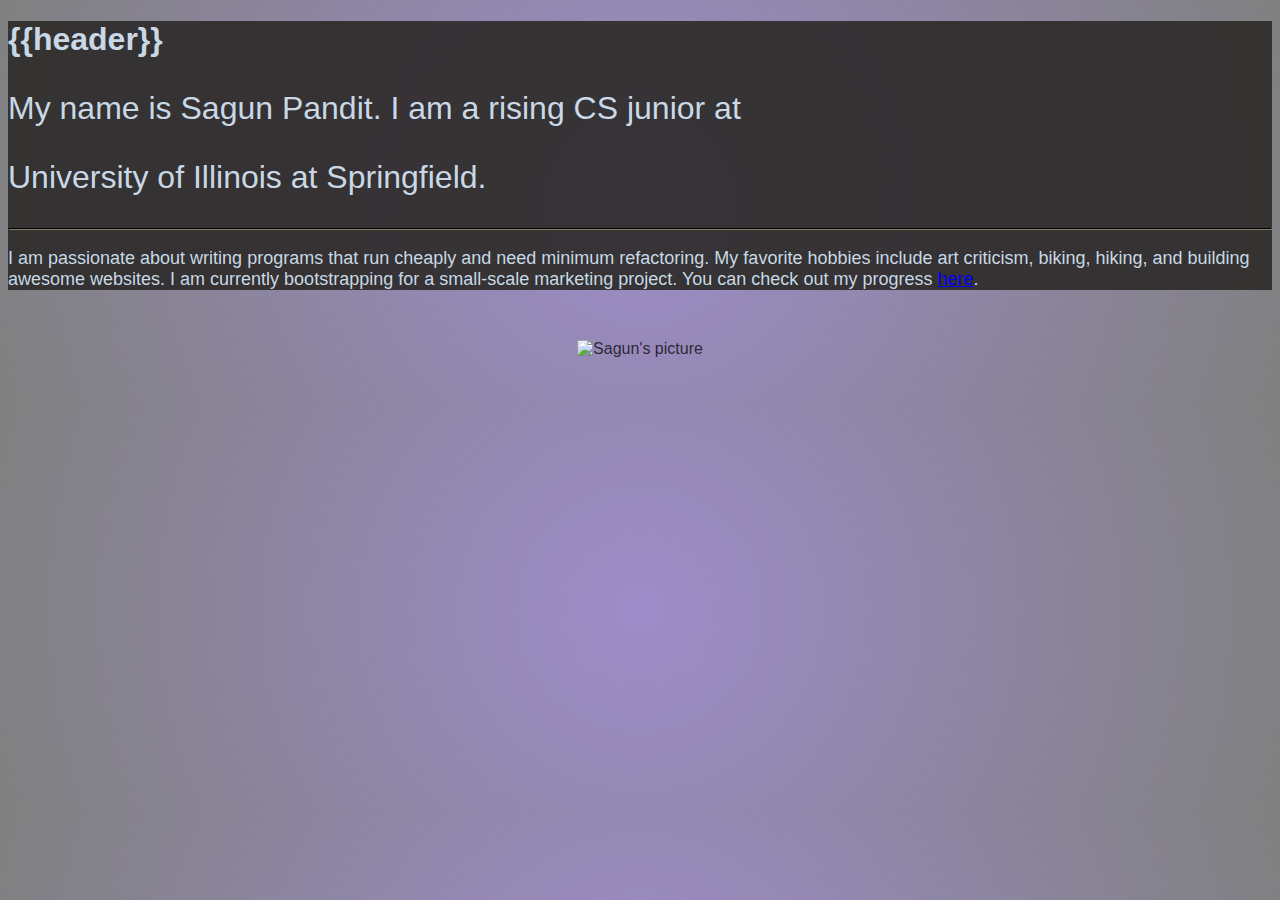
==== html/index.html @ 2f25b213 "6/28 made un-sticky top for mobile" ====
<!doctype html>
<html lang="en">
  <head>
    <!-- Required meta tags -->
    <meta charset="utf-8">
    <meta name="viewport" content="width=device-width, initial-scale=1, shrink-to-fit=no">

    <!-- Bootstrap CSS -->
    <link rel="stylesheet" href="https://stackpath.bootstrapcdn.com/bootstrap/4.1.3/css/bootstrap.min.css" integrity="sha384-MCw98/SFnGE8fJT3GXwEOngsV7Zt27NXFoaoApmYm81iuXoPkFOJwJ8ERdknLPMO" crossorigin="anonymous">
    <link rel="stylesheet" href="style.css">
    <script src = "https://ajax.googleapis.com/ajax/libs/angularjs/1.8.2/angular.min.js"></script>

    <title>Sagun's Profile</title>
  </head>

    <body class = "body" ng-app = "body" >
        <!--Nav Bar Setup-->
        <nav-bar></nav-bar>

        <!--Introduction-->
        <div class = "container-fluid">
            <div class = "row">
                <div class = "col-8 d-flex align-items-center">
                    <div class = "intro">
                        <div class="jumbotron">
                            <h1 class = "heading" ng-controller = "welcome">{{header}}</h1>
                            <p class="lead" style = "font-size:xx-large">My name is Sagun Pandit. I am a rising CS junior at </p>
                            <p class="lead" style = "font-size:xx-large">University of Illinois at Springfield.</p>
                            <hr class="my-4">
                            <p style="font-size:large">I am passionate about
                                writing programs that run cheaply and need minimum refactoring. 
                                My favorite hobbies include art criticism, biking, hiking, and building awesome websites.
                                I am currently bootstrapping
                                for a small-scale marketing project. You can check out my progress <a href = "#">here</a>. 
                            </p>
                        </div>
                    </div>
                </div>

                <div class = "col-4" style = "text-align: center;">
                    <figure>
                        <img  class = "img-fluid" style = "width: 95%" src = "../images/20210603_151644.jpg" alt = "Sagun's picture">
                    </figure>
                </div>
            </div>
        </div>


        <!--Imports-->
        <script src="https://code.jquery.com/jquery-3.3.1.slim.min.js" integrity="sha384-q8i/X+965DzO0rT7abK41JStQIAqVgRVzpbzo5smXKp4YfRvH+8abtTE1Pi6jizo" crossorigin="anonymous"></script>
        <script src="https://cdnjs.cloudflare.com/ajax/libs/popper.js/1.14.3/umd/popper.min.js" integrity="sha384-ZMP7rVo3mIykV+2+9J3UJ46jBk0WLaUAdn689aCwoqbBJiSnjAK/l8WvCWPIPm49" crossorigin="anonymous"></script>
        <script src="https://stackpath.bootstrapcdn.com/bootstrap/4.1.3/js/bootstrap.min.js" integrity="sha384-ChfqqxuZUCnJSK3+MXmPNIyE6ZbWh2IMqE241rYiqJxyMiZ6OW/JmZQ5stwEULTy" crossorigin="anonymous"></script>

        <!--Modules-->
        <script src = "../js/body.js"></script>
        <script src = "../js/jquery.js"></script>
        <!--controllers-->
        <script src = "../js/controllers/welcome.js"></script>
        <!--Directives-->
        <script src = "../js/directives/navbar.js"></script>
    </body>
</html>
---- html/style.css ----
body{
    color: rgba(0, 0, 0, 0.747);
    font-size: 100%;
    font-family:-apple-system,BlinkMacSystemFont,"Segoe UI",Roboto,"Helvetica Neue",Arial,sans-serif,"Apple Color Emoji","Segoe UI Emoji","Segoe UI Symbol","Noto Color Emoji";
    background: radial-gradient(circle, rgba(126, 104, 184, 0.76), gray) ;
}
nav{
    border-radius:0.4rem;
}
.nav-item{
    align-items:center;
    font-size:medium;
    margin-left:1.5rem;
    margin-right:1.5rem;
    color: white;
}

.jumbotron{
    color:rgba(212, 227, 243, 0.938);
    background:#312d2df1;
}
.nav-link{
    color:rgba(238, 231, 231, 0.945);
    padding:0.1rem;
}
a:hover{
    color:black;
}
.btn{
    font-size:100%;
}
.bar{
    font-weight:500;
}

.contact{
    text-align:center;
}

.col-padded{
    padding: 1rem 1rem 1rem 1rem;
}

.media{
    display: flex;
}

.btn-group{
    margin:auto;
    color:white;
}
.figure{
    width: 80%;
    text-align:center;
}

.img-fluid{
    width: 75%;
    margin: 2rem 0rem 2rem 0rem;
    border-radius:1%;
}

.container{
    text-align: left;
    width: 100%;
}
.pdfcontainer{
    text-align : center;
    height: 100rem;
}

.resume{
    margin-top : 0.5%;
    margin-right : 5%;
    margin-left : 5%;
}
.resume{
    color:rgba(190, 208, 226, 0.938);
    font-family:"Helvetica Neue",Verdana, Geneva, Tahoma, sans-serif;
    font-size:0.95rem;
    border-radius:0.3rem;
    border-color:#dde6e9;
    background-color:#312d2df1;;
}
.resumeName{
    font-size:1.5rem;
}

.resumeName,.resumeEmployer,.resumeSchool{
    text-align:center;
    font-weight:bold;
}
.resumeContact,.resumeDate{
    text-align:right;
}
.resumeDate{
    font-weight:bold;
}
hr{
    margin:0;
    border-color:rgb(54, 49, 40);
}
.nearhr{
    margin:0;
}
.card{
    width: 20rem;
    height:fit-content;
}
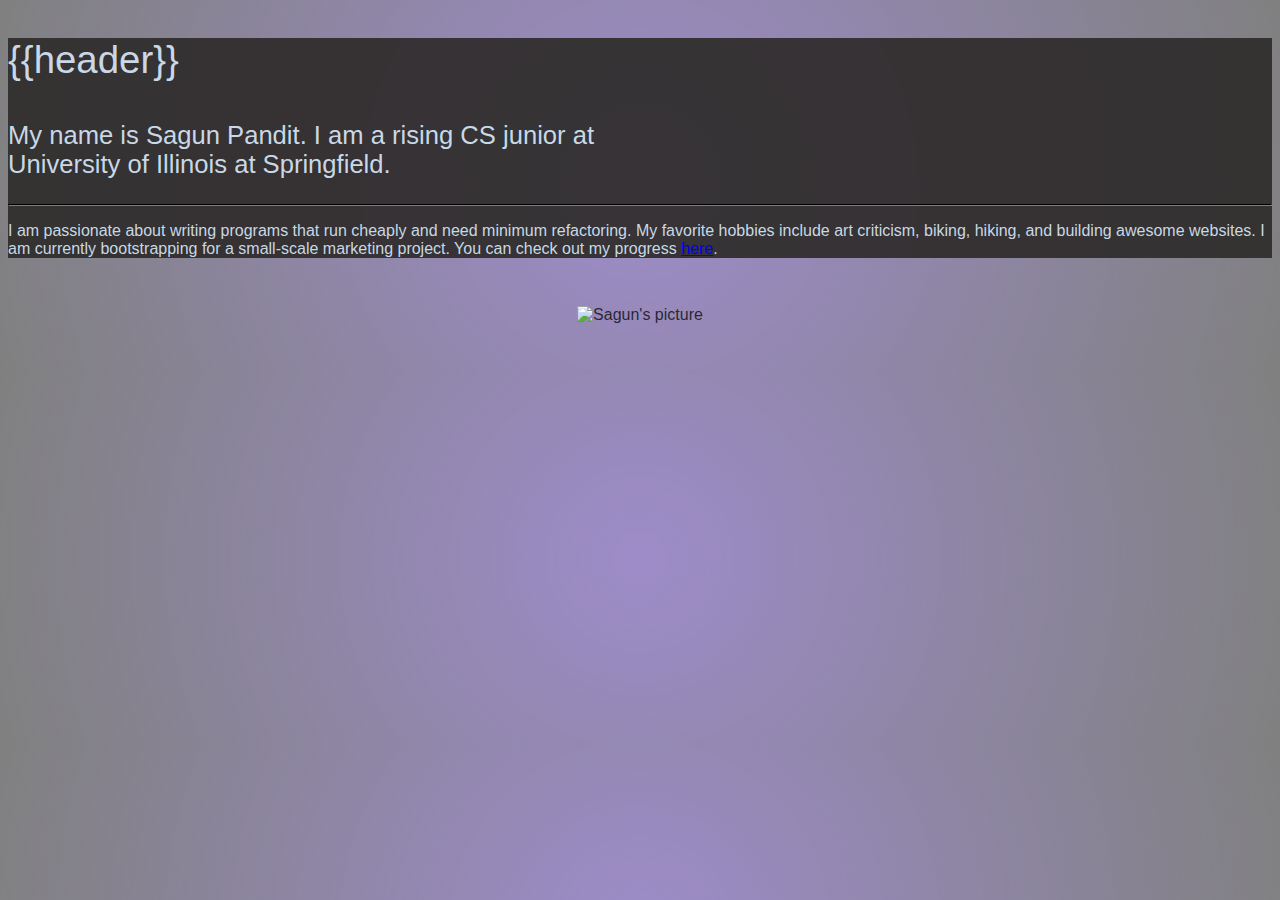
==== commit e7a9970f: "Changed the font size in index.html and removed hamburger" ====
--- a/html/index.html
+++ b/html/index.html
@@ -9,11 +9,11 @@
     <link rel="stylesheet" href="https://stackpath.bootstrapcdn.com/bootstrap/4.1.3/css/bootstrap.min.css" integrity="sha384-MCw98/SFnGE8fJT3GXwEOngsV7Zt27NXFoaoApmYm81iuXoPkFOJwJ8ERdknLPMO" crossorigin="anonymous">
     <link rel="stylesheet" href="style.css">
     <script src = "https://ajax.googleapis.com/ajax/libs/angularjs/1.8.2/angular.min.js"></script>
-
+    <script src="https://code.jquery.com/jquery-3.6.0.min.js" integrity="sha256-/xUj+3OJU5yExlq6GSYGSHk7tPXikynS7ogEvDej/m4="crossorigin="anonymous"></script>
     <title>Sagun's Profile</title>
   </head>
 
-    <body class = "body" ng-app = "body" >
+    <body class = "body" ng-app = "body">
         <!--Nav Bar Setup-->
         <nav-bar></nav-bar>
 
@@ -23,11 +23,11 @@
                 <div class = "col-8 d-flex align-items-center">
                     <div class = "intro">
                         <div class="jumbotron">
-                            <h1 class = "heading" ng-controller = "welcome">{{header}}</h1>
-                            <p class="lead" style = "font-size:xx-large">My name is Sagun Pandit. I am a rising CS junior at </p>
-                            <p class="lead" style = "font-size:xx-large">University of Illinois at Springfield.</p>
-                            <hr class="my-4">
-                            <p style="font-size:large">I am passionate about
+                            <p style = "font-size:max(3vw, 1.15rem)" ng-controller = "welcome">{{header}}</p>
+                            <p style = "font-size:max(2vw, 1.05rem)">My name is Sagun Pandit. I am a rising CS junior at <br>
+                             University of Illinois at Springfield.</p>
+                            <hr class="my-1vw">
+                            <p style="font-size:max(1.25vw, 0.95rem)">I am passionate about
                                 writing programs that run cheaply and need minimum refactoring. 
                                 My favorite hobbies include art criticism, biking, hiking, and building awesome websites.
                                 I am currently bootstrapping
@@ -58,5 +58,8 @@
         <script src = "../js/controllers/welcome.js"></script>
         <!--Directives-->
         <script src = "../js/directives/navbar.js"></script>
+        <script src = "../js/directives/icons.js"></script>
+        <!--Functions-->
+        <script src = "../js/jsfunctions.js"></script>
     </body>
 </html>--- a/html/style.css
+++ b/html/style.css
@@ -10,20 +10,21 @@
 }
 .nav-item{
     align-items:center;
-    font-size:medium;
+    font-size:min(2vw, medium);
     margin-left:1.5rem;
     margin-right:1.5rem;
     color: white;
+}
+.nav-link{
+    color:rgba(238, 231, 231, 0.945);
+    padding:0.1rem;
 }
 
 .jumbotron{
     color:rgba(212, 227, 243, 0.938);
     background:#312d2df1;
 }
-.nav-link{
-    color:rgba(238, 231, 231, 0.945);
-    padding:0.1rem;
-}
+
 a:hover{
     color:black;
 }
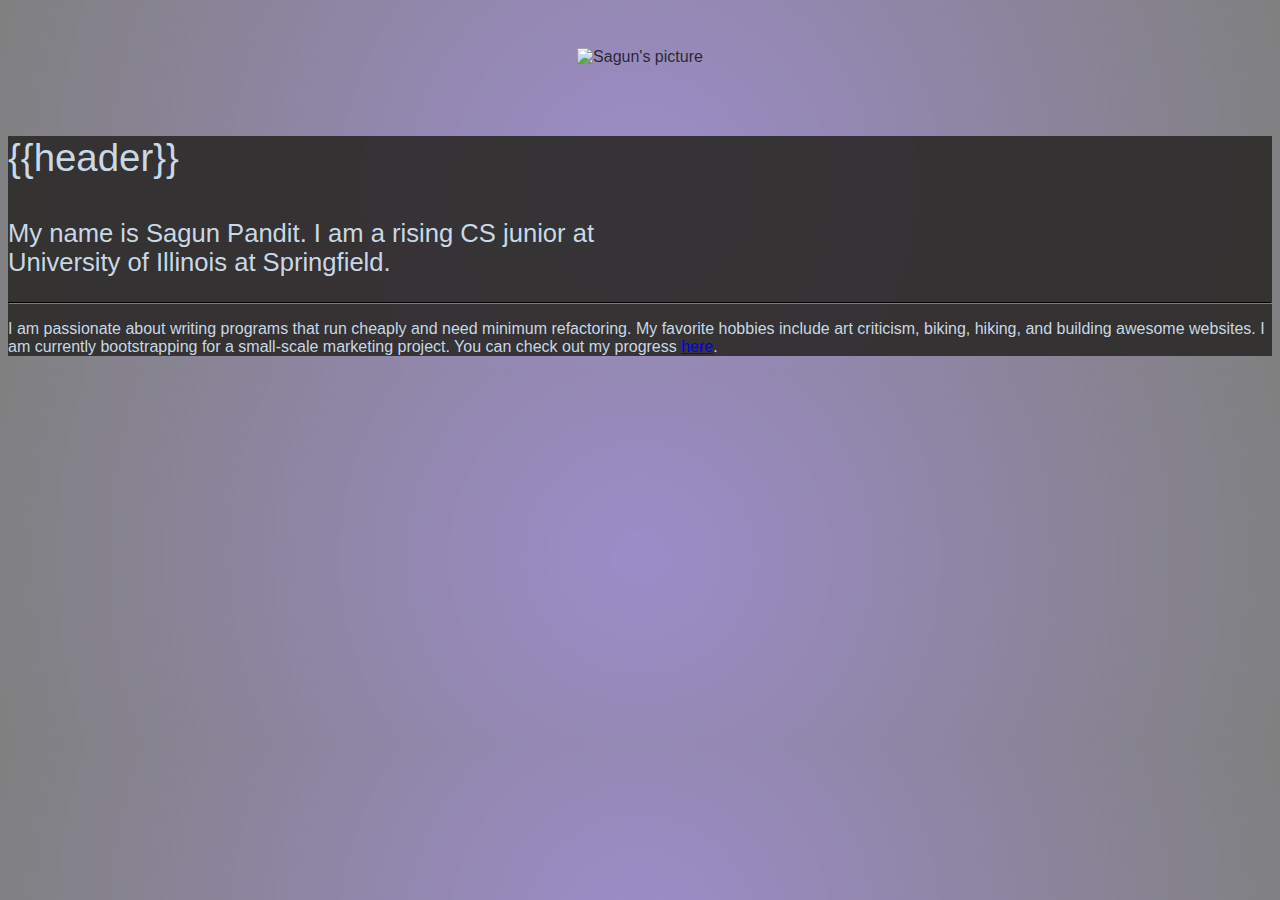
==== commit 674f4538: "Made the front-page more mobile responsive" ====
--- a/html/index.html
+++ b/html/index.html
@@ -19,8 +19,14 @@
 
         <!--Introduction-->
         <div class = "container-fluid">
-            <div class = "row">
-                <div class = "col-8 d-flex align-items-center">
+            <div class = "row d-flex justify-content-center">
+                <div class = "col-8 col-md-4 order-md-2" style = "text-align: center;">
+                    <figure>
+                        <img  class = "img-fluid" style = "width: 95%" src = "../images/20210603_151644.jpg" alt = "Sagun's picture">
+                    </figure>
+                </div>
+
+                <div class = "col-md-8 order-md-1 d-flex align-items-center">
                     <div class = "intro">
                         <div class="jumbotron">
                             <p style = "font-size:max(3vw, 1.15rem)" ng-controller = "welcome">{{header}}</p>
@@ -35,12 +41,6 @@
                             </p>
                         </div>
                     </div>
-                </div>
-
-                <div class = "col-4" style = "text-align: center;">
-                    <figure>
-                        <img  class = "img-fluid" style = "width: 95%" src = "../images/20210603_151644.jpg" alt = "Sagun's picture">
-                    </figure>
                 </div>
             </div>
         </div>
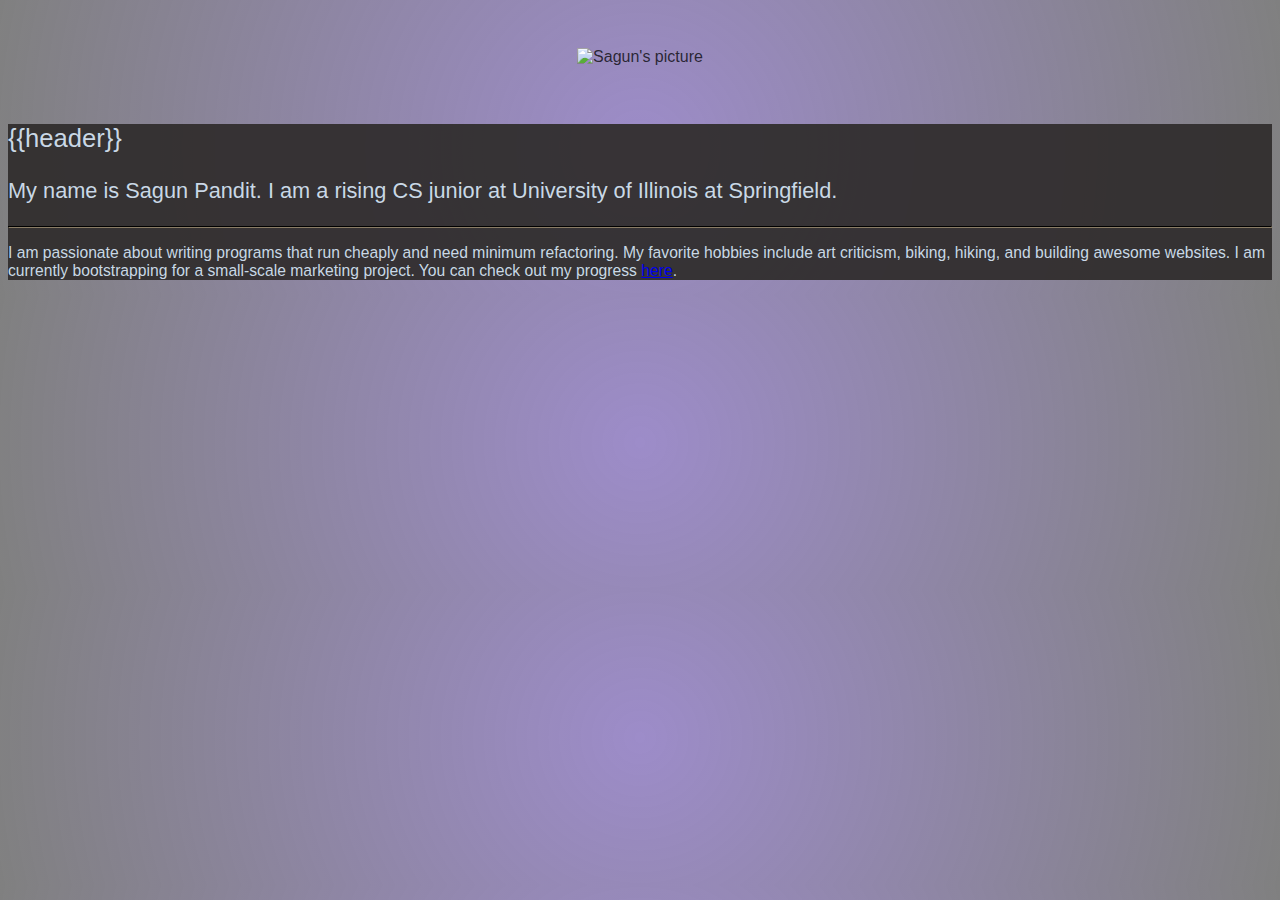
==== commit 6f88f5e6: "made the fonts more friendly in mobile view for html/index.html" ====
--- a/html/index.html
+++ b/html/index.html
@@ -29,11 +29,11 @@
                 <div class = "col-md-8 order-md-1 d-flex align-items-center">
                     <div class = "intro">
                         <div class="jumbotron">
-                            <p style = "font-size:max(3vw, 1.15rem)" ng-controller = "welcome">{{header}}</p>
-                            <p style = "font-size:max(2vw, 1.05rem)">My name is Sagun Pandit. I am a rising CS junior at <br>
+                            <p style = "font-size:max(2.0vw, 1.2rem)" ng-controller = "welcome">{{header}}</p>
+                            <p style = "font-size:max(1.7vw, 1rem)">My name is Sagun Pandit. I am a rising CS junior at
                              University of Illinois at Springfield.</p>
                             <hr class="my-1vw">
-                            <p style="font-size:max(1.25vw, 0.95rem)">I am passionate about
+                            <p style="font-size:max(1.225vw, 0.95rem)">I am passionate about
                                 writing programs that run cheaply and need minimum refactoring. 
                                 My favorite hobbies include art criticism, biking, hiking, and building awesome websites.
                                 I am currently bootstrapping
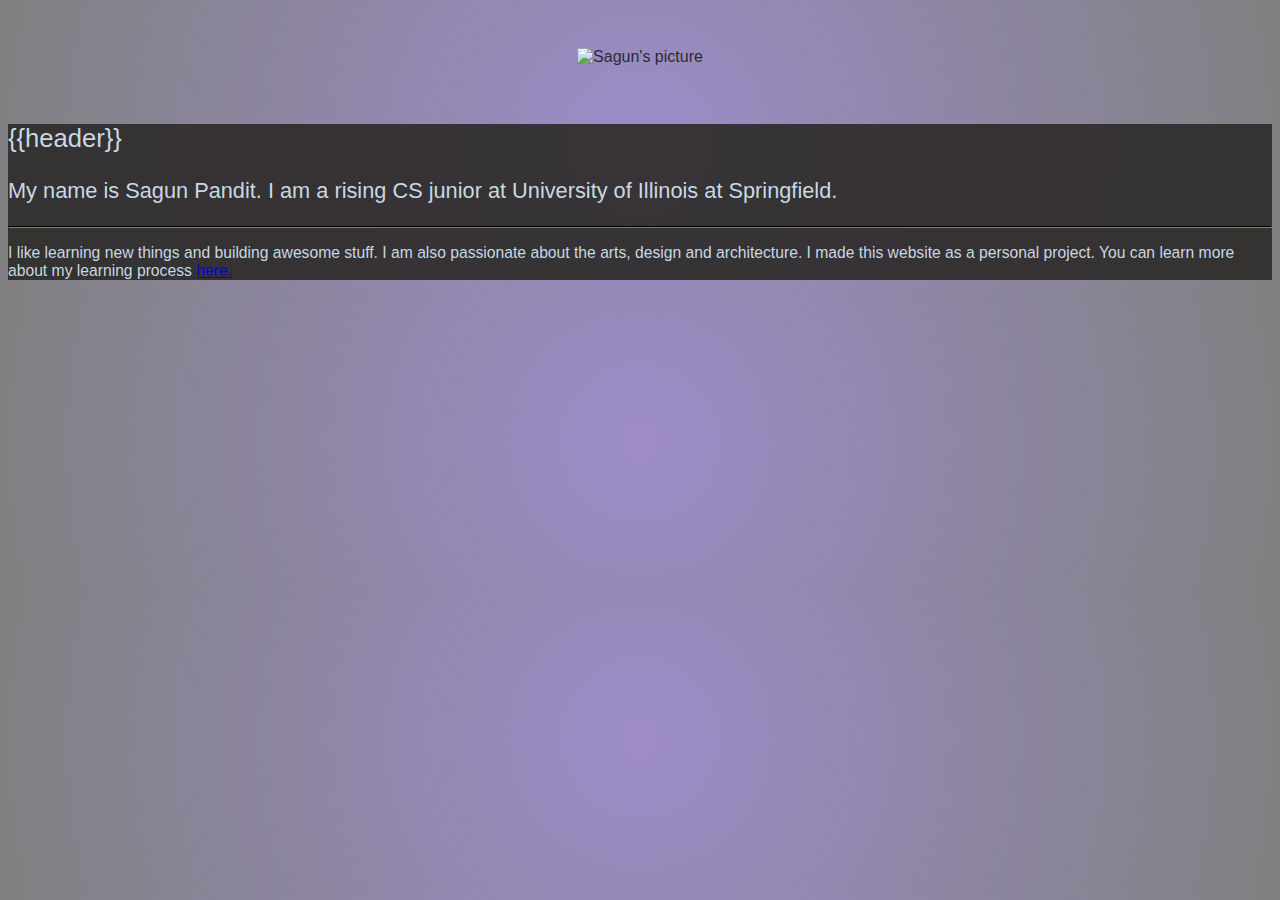
==== commit dfd90c38: "some more changes" ====
--- a/html/index.html
+++ b/html/index.html
@@ -33,11 +33,10 @@
                             <p style = "font-size:max(1.7vw, 1rem)">My name is Sagun Pandit. I am a rising CS junior at
                              University of Illinois at Springfield.</p>
                             <hr class="my-1vw">
-                            <p style="font-size:max(1.225vw, 0.95rem)">I am passionate about
-                                writing programs that run cheaply and need minimum refactoring. 
-                                My favorite hobbies include art criticism, biking, hiking, and building awesome websites.
-                                I am currently bootstrapping
-                                for a small-scale marketing project. You can check out my progress <a href = "#">here</a>. 
+                            <p style="font-size:max(1.225vw, 0.95rem)">I like
+                                learning new things and building awesome stuff. I am also passionate about 
+                                the arts, design and architecture. I made this website as a personal project. You can learn more about
+                                my learning process <a href = "#">here.</a> 
                             </p>
                         </div>
                     </div>
@@ -60,6 +59,5 @@
         <script src = "../js/directives/navbar.js"></script>
         <script src = "../js/directives/icons.js"></script>
         <!--Functions-->
-        <script src = "../js/jsfunctions.js"></script>
     </body>
 </html>--- a/html/style.css
+++ b/html/style.css
@@ -41,10 +41,6 @@
 
 .col-padded{
     padding: 1rem 1rem 1rem 1rem;
-}
-
-.media{
-    display: flex;
 }
 
 .btn-group{
@@ -108,4 +104,27 @@
 .card{
     width: 20rem;
     height:fit-content;
-}+}
+div.d-flex a.btn-dark{
+    color: rgba(238, 231, 231, 0.945) !important;
+    margin:2px;
+}
+
+.lines{
+    border-style:solid;
+    border-color: rgba(150, 141, 141, 0.945);
+    border-width: 1px;
+    margin:2px;
+    background: black;
+}
+
+#dropdown{
+    padding:.3rem;
+}
+
+@media (max-width: 767px) {
+    #listuff{
+      width: 100%;
+    }
+  }
+
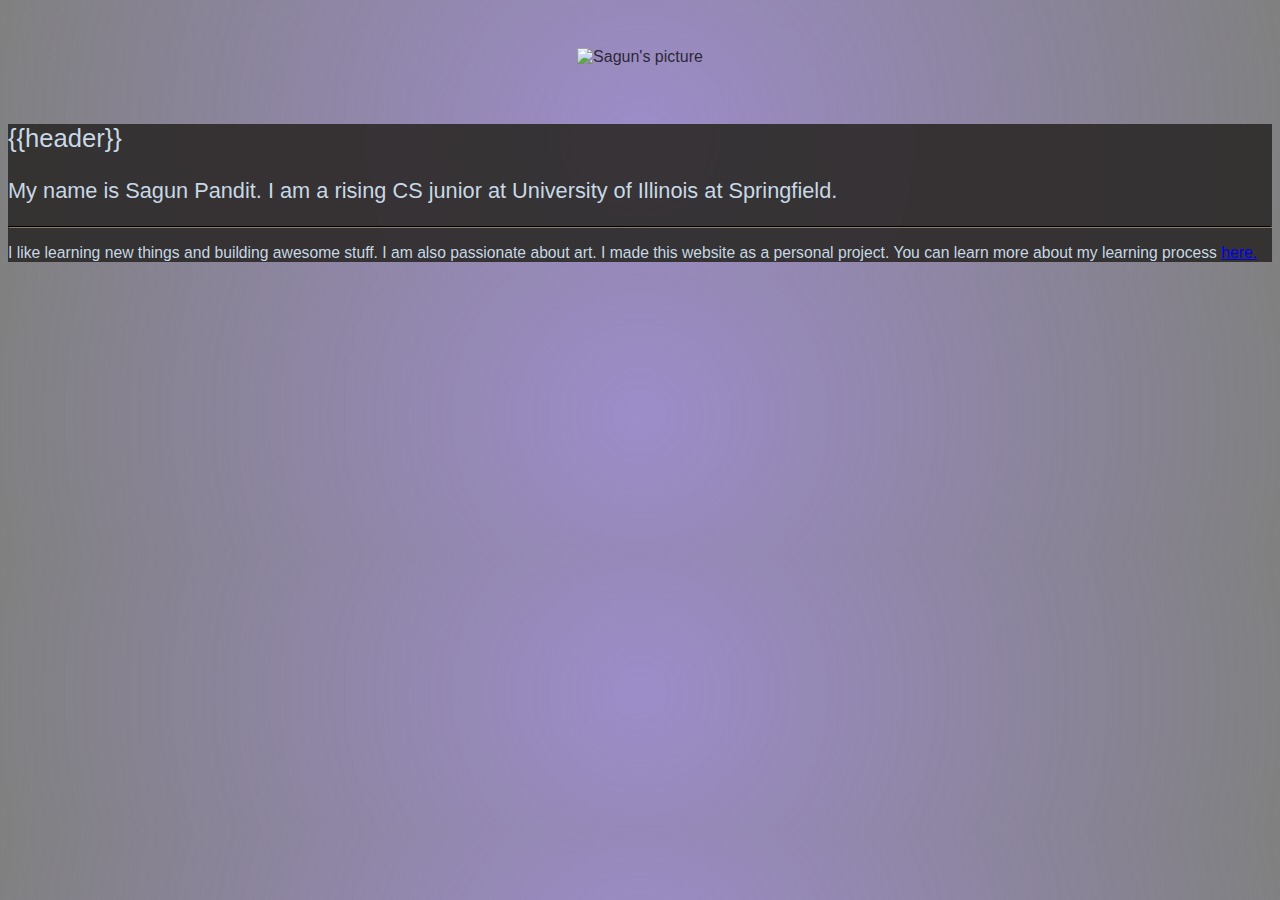
==== commit 32605a0f: "Update index.html" ====
--- a/html/index.html
+++ b/html/index.html
@@ -35,7 +35,7 @@
                             <hr class="my-1vw">
                             <p style="font-size:max(1.225vw, 0.95rem)">I like
                                 learning new things and building awesome stuff. I am also passionate about 
-                                the arts, design and architecture. I made this website as a personal project. You can learn more about
+                                art. I made this website as a personal project. You can learn more about
                                 my learning process <a href = "#">here.</a> 
                             </p>
                         </div>
@@ -60,4 +60,4 @@
         <script src = "../js/directives/icons.js"></script>
         <!--Functions-->
     </body>
-</html>+</html>
